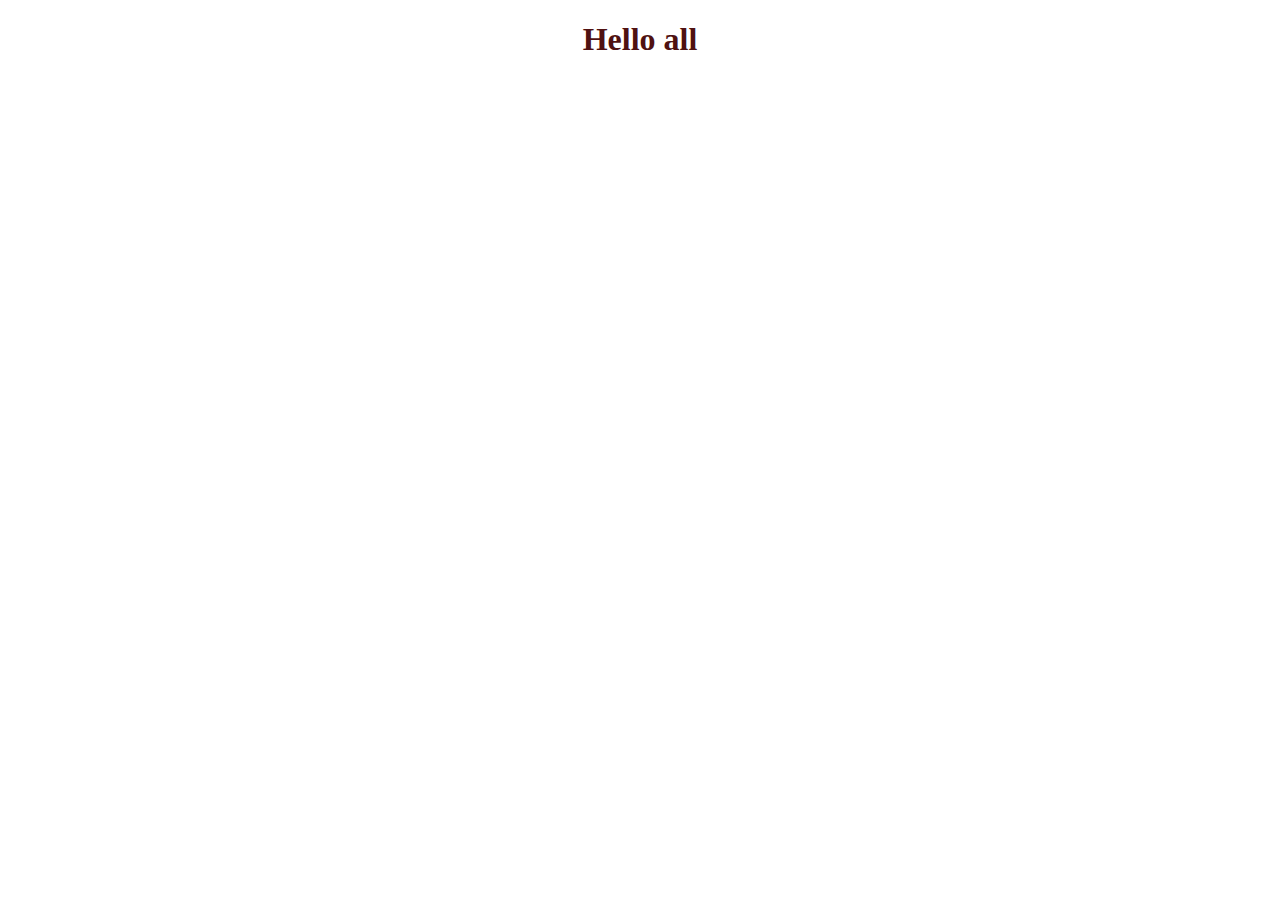
==== index.html @ 51da6784 "first commit" ====
<!DOCTYPE html>
<html lang="en">
<head>
    <meta charset="UTF-8">
    <meta name="viewport" content="width=device-width, initial-scale=1.0">
    <title>Document</title>
    <link rel="stylesheet" href="style.css">

</head>
<body>
    <h1 class="hello">Hello all</h1>
   
 
</body>
</html>
---- style.css ----
h1{
    text-align: center;
    color: rgb(79, 17, 17);
}
h2{
    color:rgb(79, 17, 17);
}


.xyz {
    background-color: rgb(86, 203, 232);
    color: white;
    border: 2px solid black;
    margin: 5px;
    padding: 30px;
  }
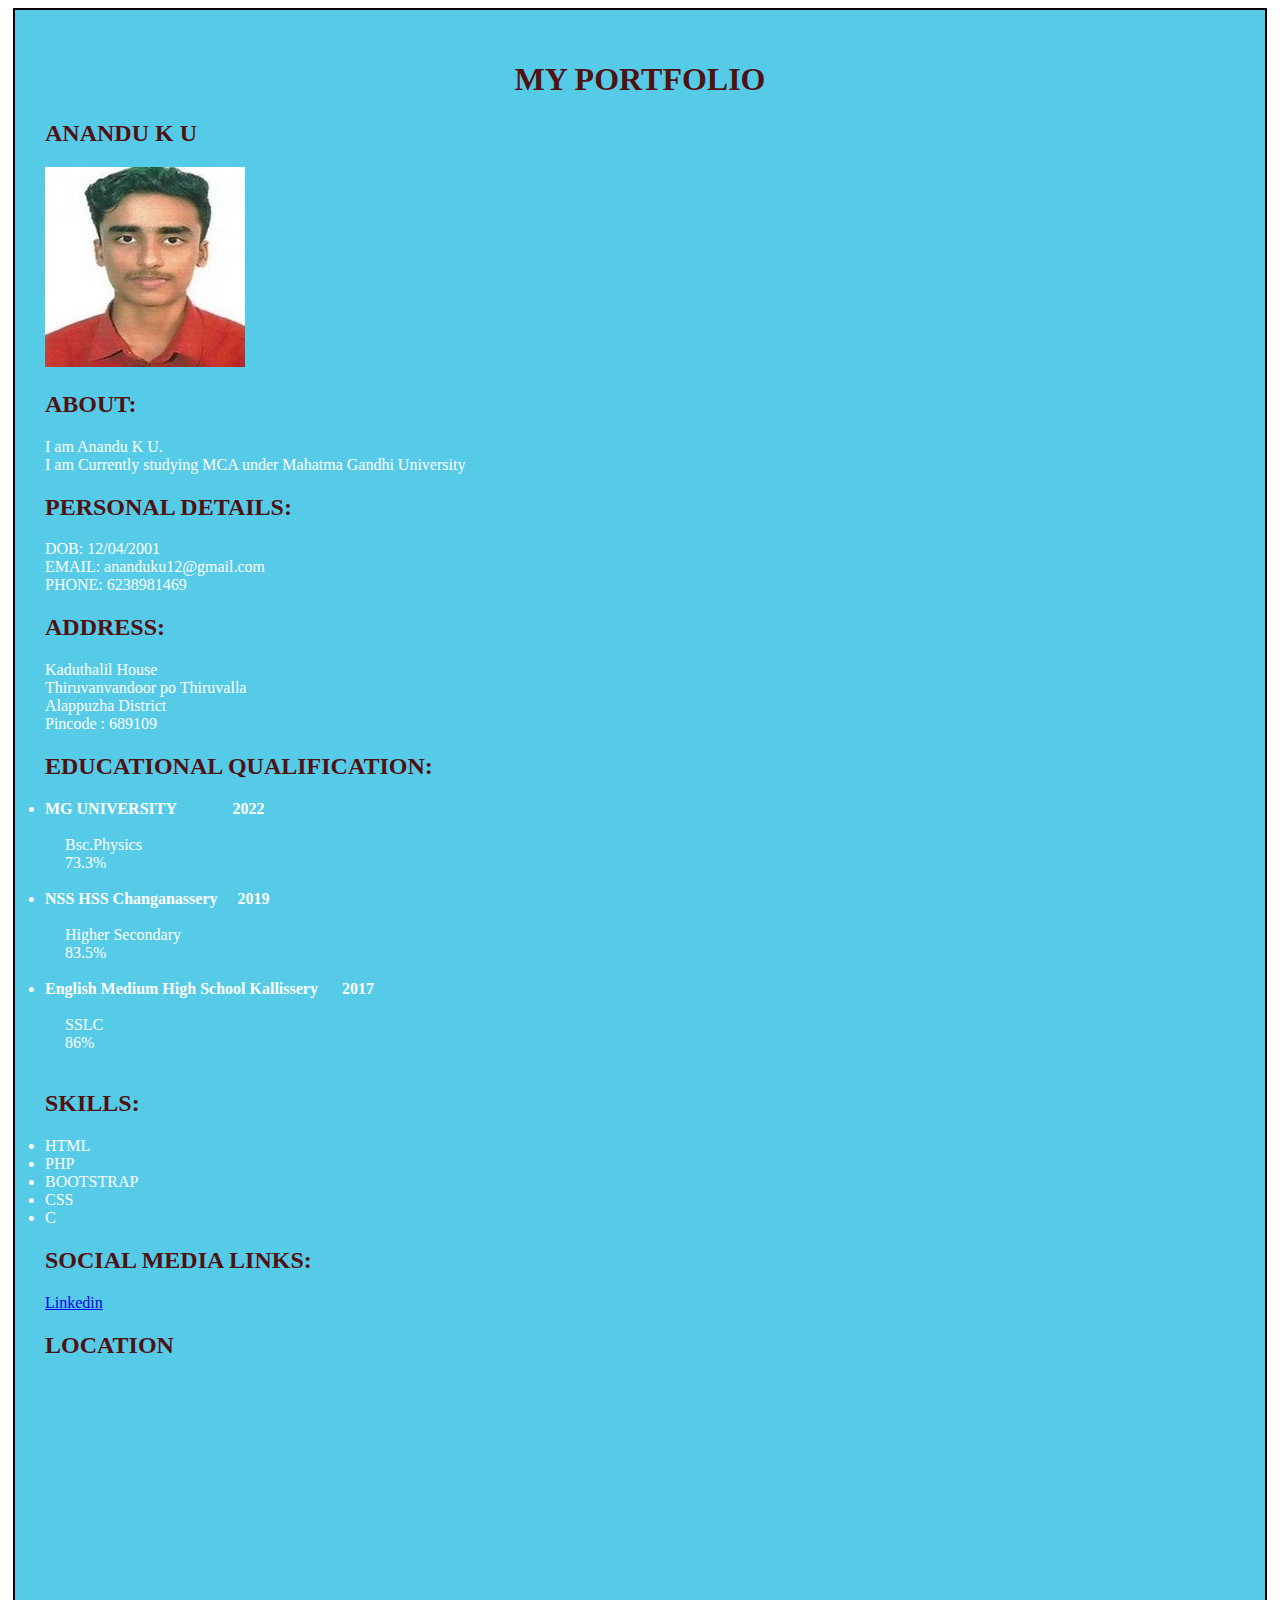
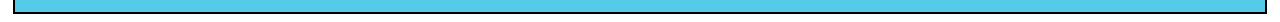
==== commit 3652ae8a: "final commit" ====
--- a/index.html
+++ b/index.html
@@ -3,13 +3,53 @@
 <head>
     <meta charset="UTF-8">
     <meta name="viewport" content="width=device-width, initial-scale=1.0">
-    <title>Document</title>
-    <link rel="stylesheet" href="style.css">
-
+   <title>ANANDU K U PORTFOLIO</title>
+   <link rel="stylesheet" href="style.css">
 </head>
 <body>
-    <h1 class="hello">Hello all</h1>
-   
- 
+    <div class="xyz">
+    <h1>MY PORTFOLIO</h1>
+    <h2>ANANDU K U</h2>
+    <img src="profilepic2.jpg"><br>
+    <h2>ABOUT:</h2>
+    I am Anandu K U.<br>I am Currently studying MCA under Mahatma Gandhi University
+    <h2>PERSONAL DETAILS:</h2>
+    DOB: 12/04/2001<br>
+    EMAIL: ananduku12@gmail.com<br>
+    PHONE: 6238981469
+    </h5>
+    <h2>ADDRESS:</h2>
+    Kaduthalil House <br>
+    Thiruvanvandoor po Thiruvalla <br>
+    Alappuzha District
+    <br>Pincode : 689109
+    
+    <h2>EDUCATIONAL QUALIFICATION:</h2>
+    <li><b>MG UNIVERSITY &nbsp;&nbsp;&nbsp;&nbsp;&nbsp;&nbsp;&nbsp;&nbsp;&nbsp;&nbsp;&nbsp;&nbsp; 2022</b></li>
+    <br>&nbsp;&nbsp;&nbsp;&nbsp;&nbsp;Bsc.Physics
+    <br>&nbsp;&nbsp;&nbsp;&nbsp;&nbsp;73.3%
+    <br>
+    <br>
+    <li><b>NSS HSS Changanassery &nbsp;&nbsp;&nbsp; 2019</b></li>
+        <br>&nbsp;&nbsp;&nbsp;&nbsp;&nbsp;Higher Secondary<br>
+        &nbsp;&nbsp;&nbsp;&nbsp;&nbsp;83.5%<br>
+        <br>
+    <li><b> English Medium High School Kallissery &nbsp;&nbsp;&nbsp;&nbsp;&nbsp;2017</b> </li>
+    <br>&nbsp;&nbsp;&nbsp;&nbsp;&nbsp;SSLC<br>   
+    &nbsp;&nbsp;&nbsp;&nbsp;&nbsp;86%<br>
+        <br>
+    <h2>SKILLS:</h2>
+    <li>HTML</li>
+    <li>PHP</li>
+    <li>BOOTSTRAP</li>
+    <li>CSS</li>
+    <li>C</li>
+    <h2>SOCIAL MEDIA LINKS:</h2>
+    <a href="https://www.linkedin.com/in/anandu-k-u-046199249/">Linkedin</a>
+    <h2>LOCATION</h2>
+    <iframe width="500" height="200" src=" https://www.google.com/maps/embed?pb=!1m18!1m12!1m3!1d7873.7448118989205!2d76.57474993965835!3d9.344557399420397!2m3!1f0!2f0!3f0!3m2!1i1024!2i768!4f13.1!3m3!1m2!1s0x3b0623ba67e0f9ef%3A0xc67de86cfee9e6b0!2sThiruvanvandoor%2C%20Kerala!5e0!3m2!1sen!2sin!4v1699896191772!5m2!1sen!2sin" width="600" height="450" style="border:0;" allowfullscreen="" loading="lazy" referrerpolicy="no-referrer-when-downgrade"></iframe>
+    </div>
+    <!-- Add icon library -->
+
 </body>
 </html>